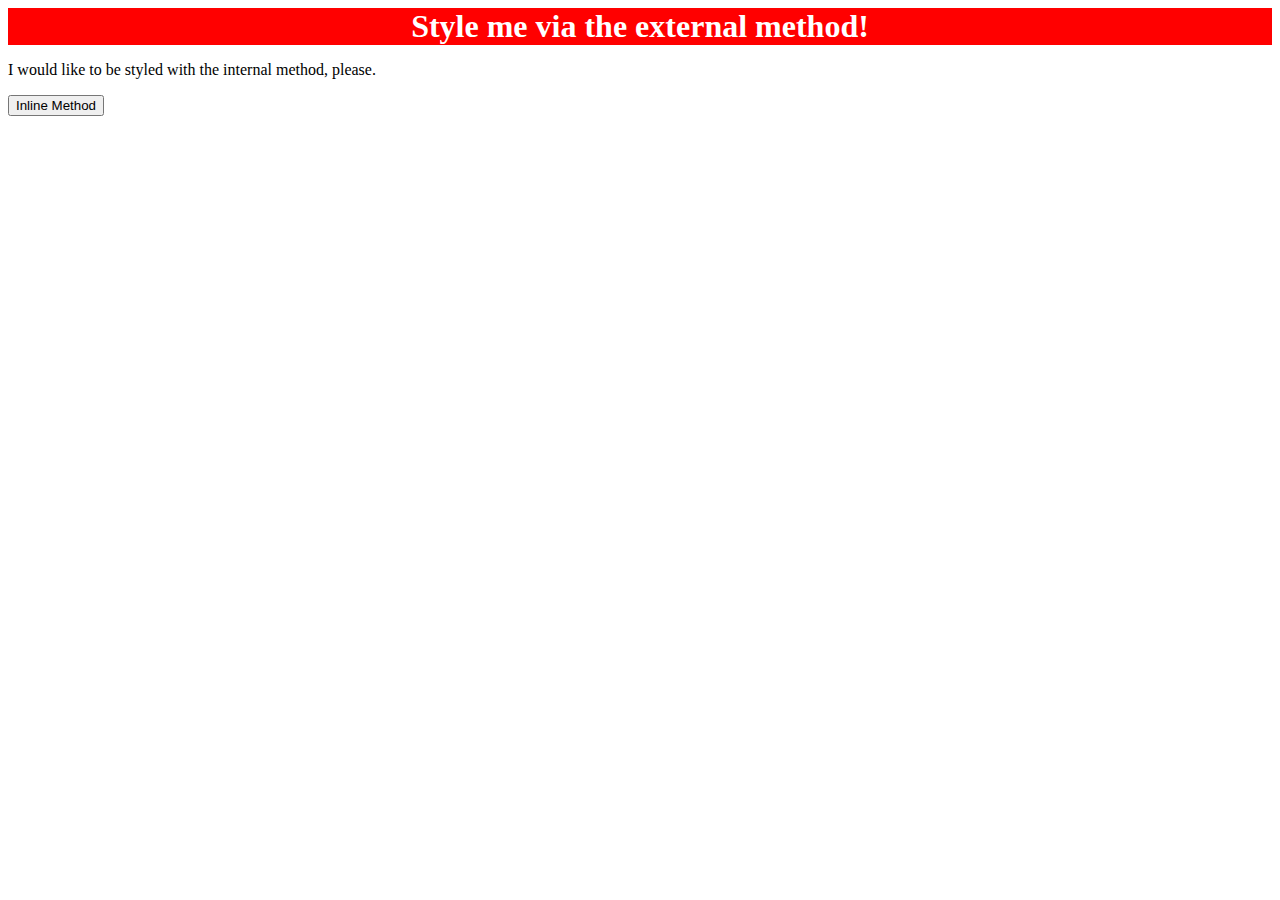
==== foundations/01-css-methods/index.html @ 18393e5c "Add new styles.css file for styling the div element, and connect the styles files to index.html" ====
<!DOCTYPE html>
<html lang="en">
  <head>
    <meta charset="UTF-8">
    <meta http-equiv="X-UA-Compatible" content="IE=edge">
    <meta name="viewport" content="width=device-width, initial-scale=1.0">
    <title>Methods for Adding CSS</title>
    <link rel="stylesheet" href="styles.css ">

    <styles>

    </styles>
  </head>

  <body>
    <div>Style me via the external method!</div>
    <p>I would like to be styled with the internal method, please.</p>
    <button>Inline Method</button>
  </body>
</html>
---- foundations/01-css-methods/styles.css ----
div{
    background-color:red; 
    color: white; 
    font-size: 32px;
    text-align: center;
    font-weight: bold;
}
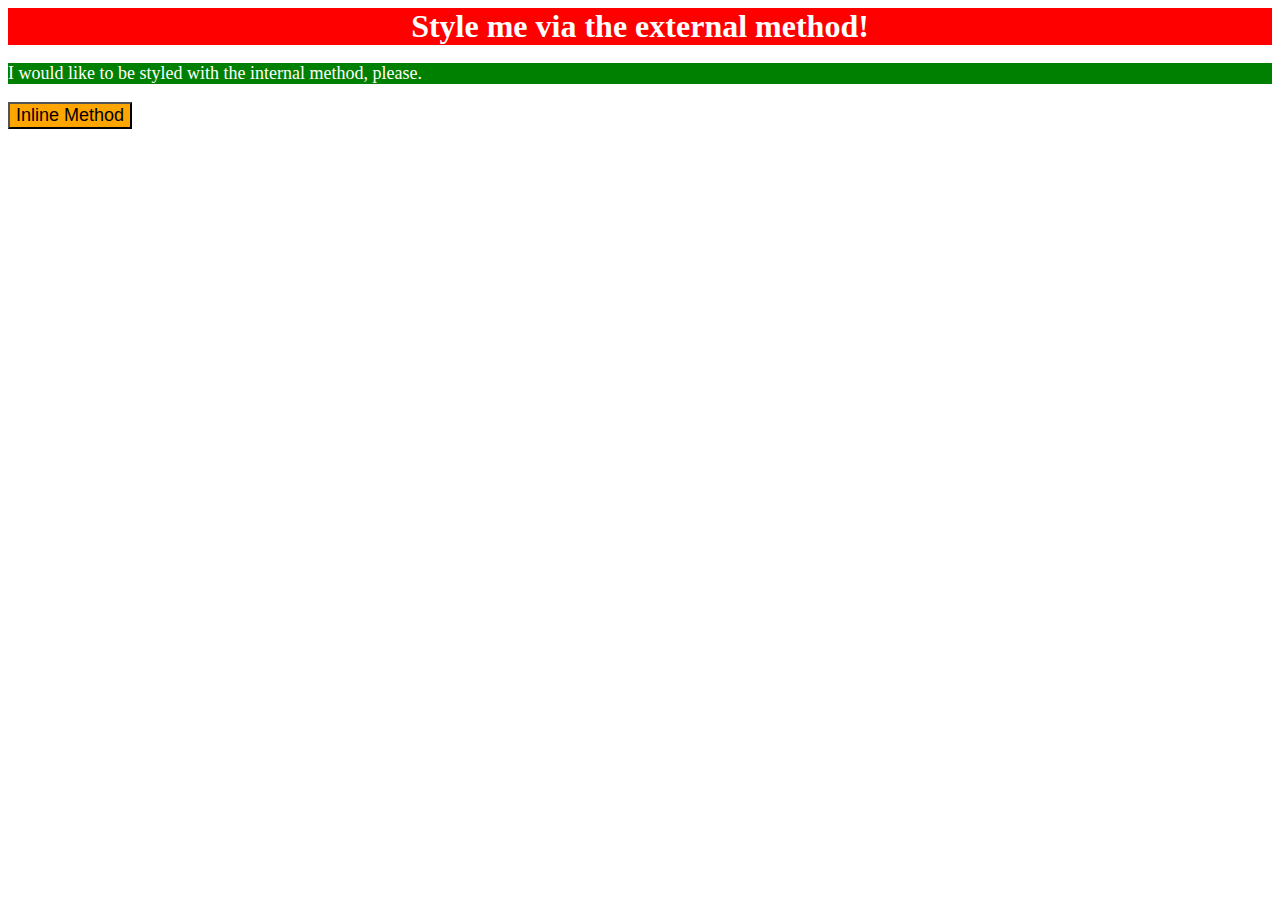
==== commit 9dbd1b01: "styled p, and the button. Excersize is complete" ====
--- a/foundations/01-css-methods/index.html
+++ b/foundations/01-css-methods/index.html
@@ -5,16 +5,21 @@
     <meta http-equiv="X-UA-Compatible" content="IE=edge">
     <meta name="viewport" content="width=device-width, initial-scale=1.0">
     <title>Methods for Adding CSS</title>
+    
+    <style> /* Inline method for styling*/
+      p{
+        background-color: green;
+        color: white;
+        font-size: 18px;
+      }
+    </style>
+
     <link rel="stylesheet" href="styles.css ">
-
-    <styles>
-
-    </styles>
   </head>
 
   <body>
     <div>Style me via the external method!</div>
     <p>I would like to be styled with the internal method, please.</p>
-    <button>Inline Method</button>
+    <button style="background-color:orange;font-size:18px;" >Inline Method</button>
   </body>
 </html>